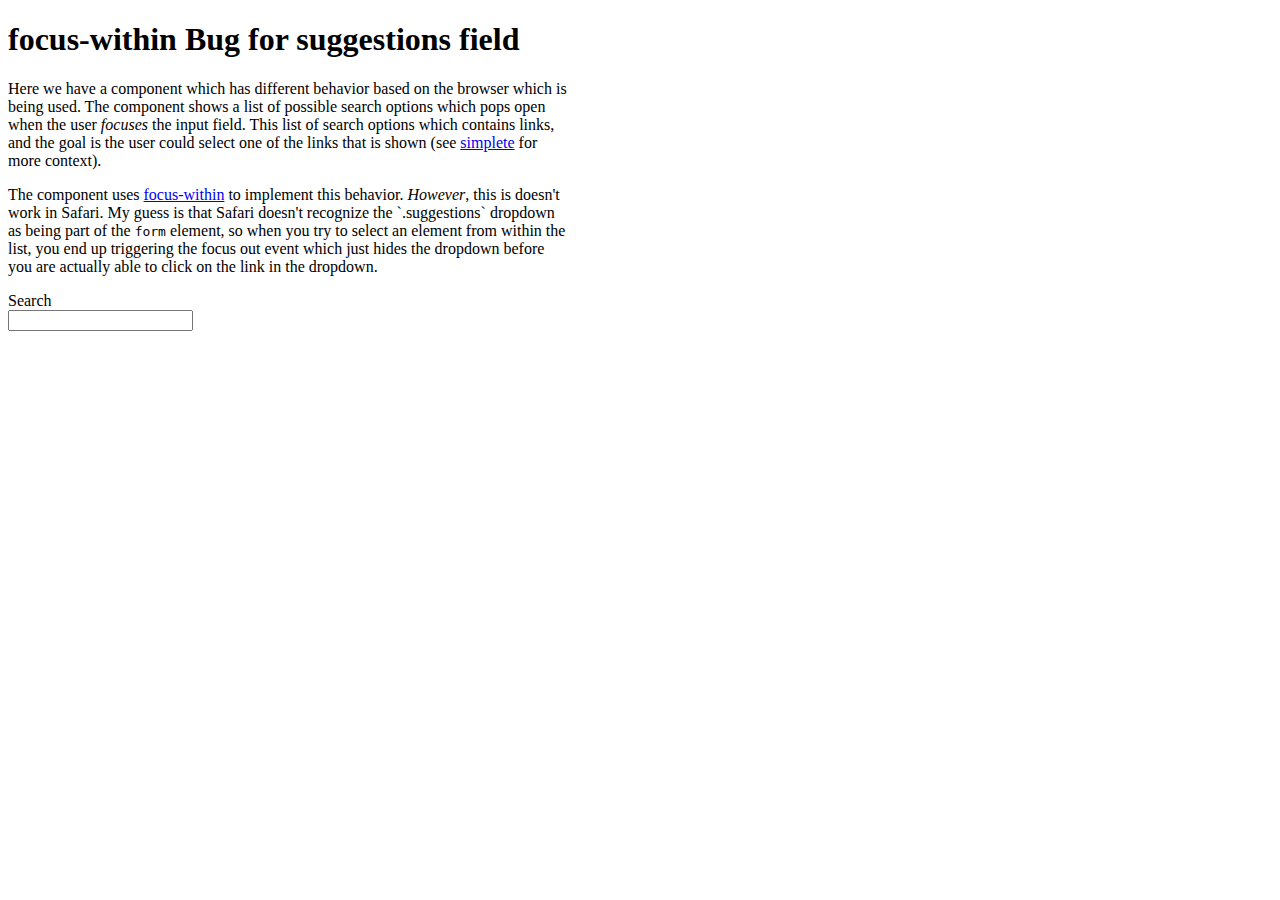
==== focus-within-css-bug.html @ be443b9e "Add example of safari bug with focus-within" ====
<!DOCTYPE html>
<html lang="en">
  <head>
    <title>focus-within Bug for suggestions field</title>
    <meta charset="utf-8">
    <meta name="viewport" content="width=device-width, initial-scale=1">
    <meta name="description"
      content="Trying to create a minimal example of this weird behavior that I've come accross">
    <style>
      form {
        display: relative;
      }
      form:not(:focus-within) .suggestions {
        display: none;
      }
      .suggestions {
        position: absolute;
        border: 1px solid black;
        background-color: white;
      }
      .suggestions li {
        padding: 0.5rem 1rem;
      }

      /* Other styles for aesthetics */
      ul {
        list-style: none;
        padding: 0;
        margin: 0;
      }
      label::after {
        content: '\A';
        white-space: pre;
      }
      p {
        max-width: 70ch;
      }
    </style>
  </head>
  <body>
    <h1>focus-within Bug for suggestions field</h1>
    <p>
      Here we have a component which has different behavior based on the browser which is
      being used. The component shows a list of possible search options which pops open
      when the user <em>focuses</em> the input field. This list of search options which
      contains links, and the goal is the user could select one of the links that is
      shown (see <a href="https://github.com/innoq/simplete">simplete</a> for more context).
    </p>
    <p>
      The component uses
      <a href="https://developer.mozilla.org/en-US/docs/Web/CSS/:focus-within">focus-within</a>
      to implement this behavior.
      <em>However</em>, this is doesn't work in Safari.
      My guess is that Safari doesn't recognize the `.suggestions` dropdown as being part of
      the <code>form</code> element, so when you try to select an element from within the list,
      you end up triggering the focus out event which just hides the dropdown before you are
      actually able to click on the link in the dropdown.
    </p>
    <form>
      <label for="search">Search</label>
      <input id="search" type="search">
      <div class="suggestions">
        <ul>
          <li><a href="#1">One</a></li>
          <li><a href="#2">Two</a></li>
          <li><a href="#3">Three</a></li>
        </ul>
      </div>
    </form>
  </body>
</html>
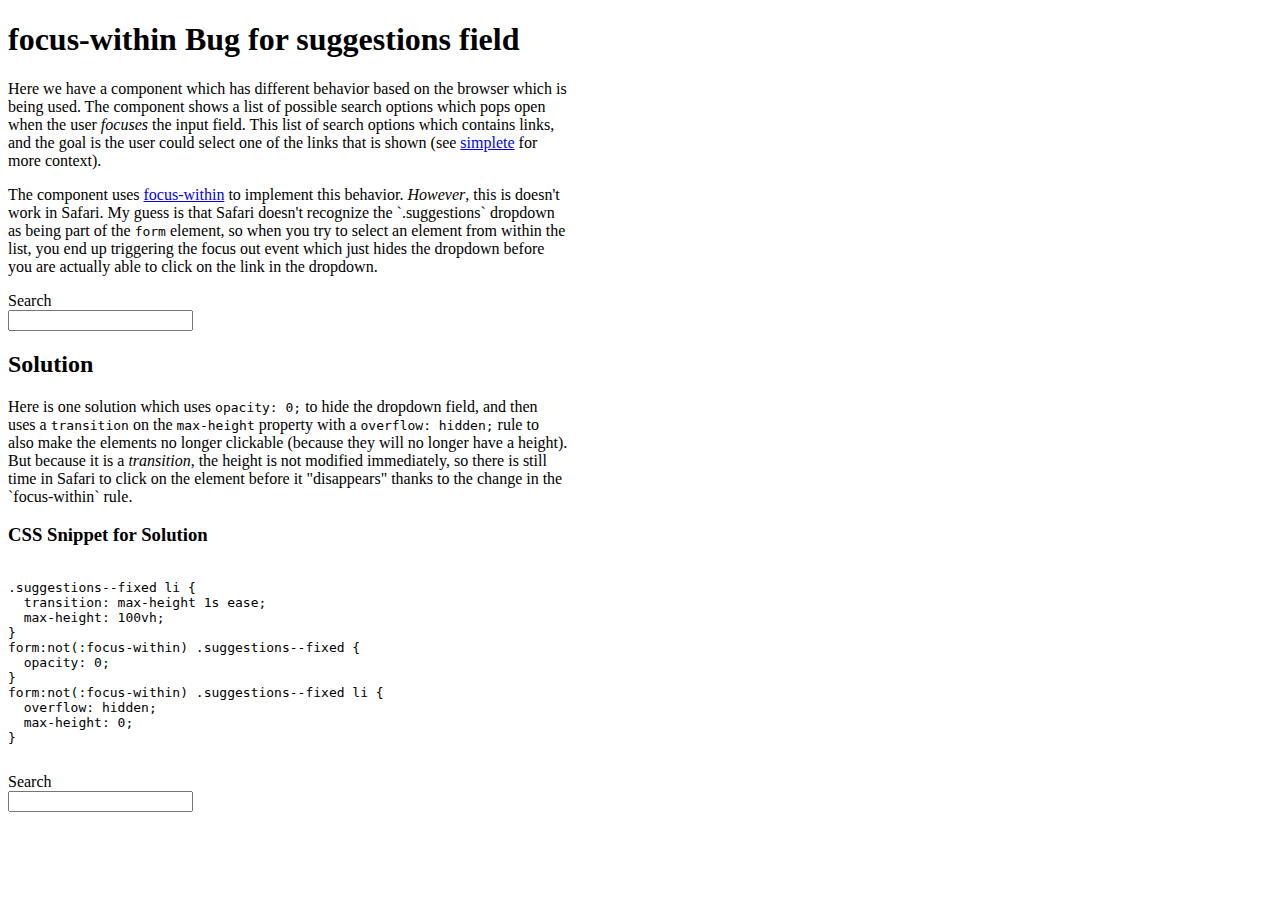
==== commit 89bfffbd: "Add solution for CSS bug" ====
--- a/focus-within-css-bug.html
+++ b/focus-within-css-bug.html
@@ -5,12 +5,13 @@
     <meta charset="utf-8">
     <meta name="viewport" content="width=device-width, initial-scale=1">
     <meta name="description"
-      content="Trying to create a minimal example of this weird behavior that I've come accross">
+      content="When using focus-within to show/hide a dropdown for search selections,
+      Safari hides the dropdown before the user is able to select it">
     <style>
       form {
         display: relative;
       }
-      form:not(:focus-within) .suggestions {
+      form:not(:focus-within) .suggestions--buggy {
         display: none;
       }
       .suggestions {
@@ -20,6 +21,18 @@
       }
       .suggestions li {
         padding: 0.5rem 1rem;
+      }
+
+      .suggestions--fixed li {
+        transition: max-height 1s ease;
+        max-height: 100vh;
+      }
+      form:not(:focus-within) .suggestions--fixed {
+        opacity: 0;
+      }
+      form:not(:focus-within) .suggestions--fixed li {
+        overflow: hidden;
+        max-height: 0;
       }
 
       /* Other styles for aesthetics */
@@ -34,6 +47,15 @@
       }
       p {
         max-width: 70ch;
+      }
+      .indicator {
+        margin-bottom: 0.5rem;
+      }
+      .indicator :not(:target) {
+        display: none;
+      }
+      .indicator :target::before {
+        content: "Selected: ";
       }
     </style>
   </head>
@@ -56,14 +78,60 @@
       you end up triggering the focus out event which just hides the dropdown before you are
       actually able to click on the link in the dropdown.
     </p>
+    <ul class="indicator">
+      <li id="1">Selection 1</li>
+      <li id="2">Selection 2</li>
+      <li id="3">Selection 3</li>
+    </ul>
     <form>
       <label for="search">Search</label>
       <input id="search" type="search">
-      <div class="suggestions">
+      <div class="suggestions suggestions--buggy">
         <ul>
-          <li><a href="#1">One</a></li>
-          <li><a href="#2">Two</a></li>
-          <li><a href="#3">Three</a></li>
+          <li><a href="#1">Selection 1</a></li>
+          <li><a href="#2">Selection 2</a></li>
+          <li><a href="#3">Selection 3</a></li>
+        </ul>
+      </div>
+    </form>
+
+    <h2>Solution</h2>
+    <p>
+      Here is one solution which uses <code>opacity: 0;</code> to hide the dropdown field,
+      and then uses a <code>transition</code> on the <code>max-height</code> property with
+      a <code>overflow: hidden;</code> rule to also make the elements no longer clickable
+      (because they will no longer have a height). But because it is a <em>transition</em>,
+      the height is not modified immediately, so there is still time in Safari to click on
+      the element before it "disappears" thanks to the change in the `focus-within` rule.
+    </p>
+    <h3>CSS Snippet for Solution</h3>
+<pre><code>
+.suggestions--fixed li {
+  transition: max-height 1s ease;
+  max-height: 100vh;
+}
+form:not(:focus-within) .suggestions--fixed {
+  opacity: 0;
+}
+form:not(:focus-within) .suggestions--fixed li {
+  overflow: hidden;
+  max-height: 0;
+}
+</code>
+</pre>
+    <ul class="indicator">
+      <li id="s1">Selection 1</li>
+      <li id="s2">Selection 2</li>
+      <li id="s3">Selection 3</li>
+    </ul>
+    <form>
+      <label for="search">Search</label>
+      <input id="search" type="search">
+      <div class="suggestions suggestions--fixed">
+        <ul>
+          <li><a href="#s1">One</a></li>
+          <li><a href="#s2">Two</a></li>
+          <li><a href="#s3">Three</a></li>
         </ul>
       </div>
     </form>
